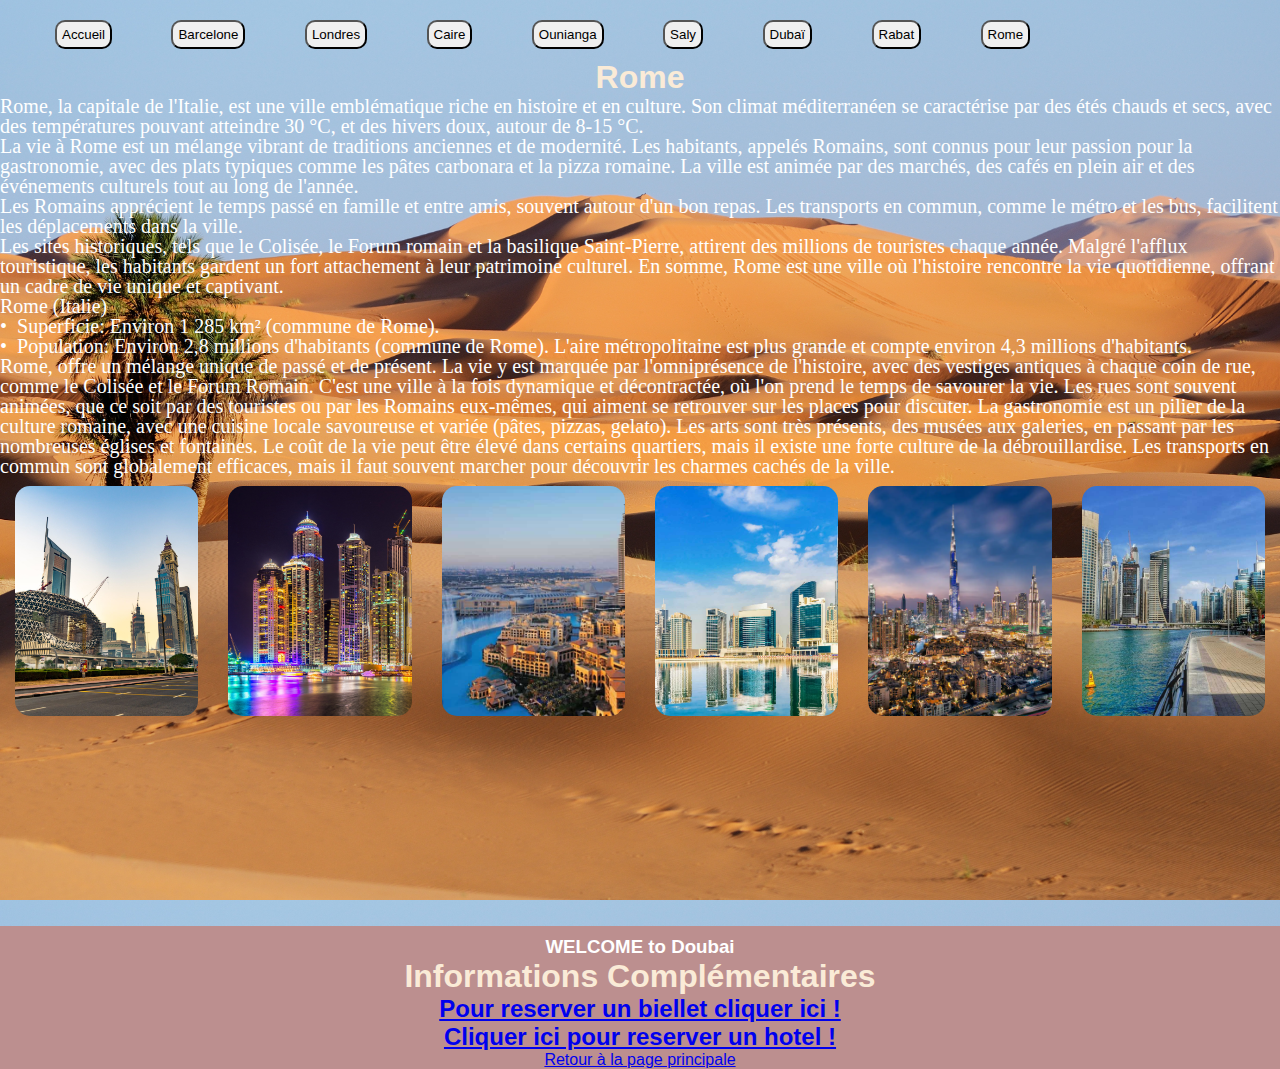
==== Rome.html @ 5faae6a0 "Add files via upload" ====
<!DOCTYPE html>
<html lang="en">

<head>
    <meta charset="UTF-8">
    <meta http-equiv="X-UA-Compatible" content="IE=edge">
    <meta name="viewport" content="width=device-width, initial-scale=1.0">
    <title>Doubai</title>
    <link rel="stylesheet" href="Doubai.css">
    <link rel="shortcut icon" href="logo doubai.png">
</head>

<body>
    <div>
        <div class="entete">
            <nav>
                <ul>
                    <li><a href="index.html"> <input type="button" value="Accueil"></a></li>
                    <li><a href="Barcelone.html"> <input type="button" value="Barcelone"></a></li>
                    <li><a href="Londres.html"> <input type="button" value="Londres"></a></li>
                    <li><a href="Caire.html"> <input type="button" value="Caire"></a></li>
                    <li><a href="Ounianga.html"> <input type="button" value="Ounianga"></a></li>
                    <li><a href="Saly.html"> <input type="button" value="Saly"></a></li>
                    <li><a href="Doubai.html"> <input type="button" value="Dubaï"></a></li>
                    <li><a href="Rabat.html"><input type="button" value="Rabat"></a></li>
                    <li><a href="Rome.html"><input type="button" value="Rome"></a></li>
                </ul>
            </nav>
        </div>

        <div class="text">
            <h1>Rome</h1>
            <p>
                Rome, la capitale de l'Italie, est une ville emblématique riche en histoire et en culture. Son climat
                méditerranéen se caractérise par des étés chauds et secs, avec des températures pouvant atteindre 30 °C,
                et des hivers doux, autour de 8-15 °C. <br>

                La vie à Rome est un mélange vibrant de traditions anciennes et de modernité. Les habitants, appelés
                Romains, sont connus pour leur passion pour la gastronomie, avec des plats typiques comme les pâtes
                carbonara et la pizza romaine. La ville est animée par des marchés, des cafés en plein air et des
                événements culturels tout au long de l'année.
                <br>

                Les Romains apprécient le temps passé en famille et entre amis, souvent autour d'un bon repas. Les
                transports en commun, comme le métro et les bus, facilitent les déplacements dans la ville. <br>

                Les sites historiques, tels que le Colisée, le Forum romain et la basilique Saint-Pierre, attirent des
                millions de touristes chaque année. Malgré l'afflux touristique, les habitants gardent un fort
                attachement à leur patrimoine culturel. En somme, Rome est une ville où l'histoire rencontre la vie
                quotidienne, offrant un cadre de vie unique et captivant. <br>
                Rome (Italie) <br>
                •  Superficie: Environ 1 285 km² (commune de Rome). <br>
                •  Population: Environ 2,8 millions d'habitants (commune de Rome). L'aire métropolitaine est plus grande
                et compte environ 4,3 millions d'habitants. <br>

                Rome, offre un mélange unique de passé et de présent. La vie y est marquée par l'omniprésence de
                l'histoire, avec des vestiges antiques à chaque coin de rue, comme le Colisée et le Forum Romain. C'est
                une ville à la fois dynamique et décontractée, où l'on prend le temps de savourer la vie. Les rues sont
                souvent animées, que ce soit par des touristes ou par les Romains eux-mêmes, qui aiment se retrouver sur
                les places pour discuter. La gastronomie est un pilier de la culture romaine, avec une cuisine locale
                savoureuse et variée (pâtes, pizzas, gelato). Les arts sont très présents, des musées aux galeries, en
                passant par les nombreuses églises et fontaines. Le coût de la vie peut être élevé dans certains
                quartiers, mais il existe une forte culture de la débrouillardise. Les transports en commun sont
                globalement efficaces, mais il faut souvent marcher pour découvrir les charmes cachés de la ville.
            </p>
        </div>
        <div class="HH">
            <div>

            </div>
            <div class=" ph p1">

            </div>
            <div class=" ph p2">

            </div>
            <div class=" ph p3">

            </div>
            <div class=" ph p4">

            </div>
            <div class=" ph p5">

            </div>
            <div class=" ph p6">

            </div>
        </div>

    </div>
    <footer>
        <div class="pied">
            <h3>WELCOME to Doubai</h3>
            <h1>Informations Complémentaires</h1>
            <h2><a
                    href="https://www.liligo.fr/vols/itineraires/paris/barcelone?msclkid=35348e35c75114948031e9b7fb98a3df&utm_source=bing&utm_medium=cpc&utm_campaign=B-L-FR-FL-CITY%20PAIR%20TOP%204%20KW%2BDSA-SEA-PC-L&utm_term=vol%20paris%20barcelone%20pas%20cher&utm_content=%5BVols%5D_%5BVols%20de%20.ORI%20%C3%A0%20.DES%5D_%5Bxx%5D_%5BSH-C%5D_%5BFR-ES%5D_%5BParis-Barcelone%5D%7C%5BPAR%5D%3E%5BBCN%5D">
                    Pour reserver un biellet cliquer ici !</a></h2>
            <h2><a href="https://www.fr.lastminute.com/hotel/">Cliquer
                    ici pour reserver un hotel !</a></h2>
            <a href="index.html">Retour à la page principale</a>
        </div>
    </footer>


</body>

</html>
---- Doubai.css ----
* {
    margin: 0;
    padding: 0;
    font-family: 'roboto', sans-serif;
}

body,
html {
    height: 100%;
    margin: 0;
    background-image: url(D0.jpg);
    background-size: cover;
    background-position: center;
}

.entete {
    height: 13%;
    display: flex;
    align-items: center;


}

.logo {
    width: 35px;
    cursor: pointer;
}

.nav {
    flex: 1;
    text-align: right;
    margin-top: 18px;
}

nav ul li {
    list-style: none;
    display: inline-block;
    margin-left: 55px;
    margin-top: 20px;
    margin-bottom: 10px;
}

nav ul li a {
    text-decoration: none;
    color: #fff;
    font-size: 15;
    margin: 10vouspx;

}

.HH {
    display: flex;
    height: 88%;
    align-items: center;
}

.text {
    flex-basis: 50%;
}

p {
    color: white;
    font-size: 20px;
    line-height: 20px;
    font-family: Georgia, 'Times New Roman', Times, serif;
}

.ph {
    width: 300px;
    height: 230px;
    display: inline-block;
    padding: 15px 25px;
    box-sizing: border-box;
    margin: 10px 15px;
    background-position: center;
    background-size: cover;
    transition: 1s all ease-in-out;
    border-radius: 15px;
    transition: 1s all ease-in-out;
    border-radius: 15px;
}

.ph:hover {

    transform: translateY(-80px) scale(2);
    ;
    animation: anim 1s infinite;
    border: 1px solid;
    border-radius: 10px;



}

@keyframes anim {

    0%,
    100% {
        border-color: rgb(212, 255, 0);
    }

    20% {
        border-color: rgb(255, 0, 162);
    }

    50% {
        border-color: rgb(240, 255, 242);
    }
}

.p1 {
    background-image: url(D1.jpg);
}

.p2 {
    background-image: url(D2.jpg);
}

.p3 {
    background-image: url(D3.jpg);
}

.p4 {
    background-image: url(D4.jpg);
}

.p5 {
    background-image: url(D5.webp);
}

.p6 {
    background-image: url(D6.jpg);
}

h1 {
    color: antiquewhite;
    text-align: center;
}

footer {
    background-color: rosybrown;
    height: auto;
    width: 100vw;
    padding-top: 10px;
    color: #fff;
    bottom: 0;
    margin-top: 200px;
}

.pied {
    display: flex;
    align-items: center;
    justify-content: center;
    flex-direction: column;
    text-align: center;
}

.pied h1 h2 {
    font-size: 1.8rem;
    font-weight: 400;
    text-transform: capitalize;
    line-height: 3rem;
    color: #000;
}

input {
    box-shadow: inset;
    border-radius: 10px;
    padding: 5px;

}

input:hover {
    transform: scale(1);
    animation: am 1s infinite;
    border-radius: 5px;
}

@keyframes am {

    0%,
    100% {
        background-image: linear-gradient(blue, pink);
    }

    20%,
    50% {
        background-image: linear-gradient(red, white);
    }
}
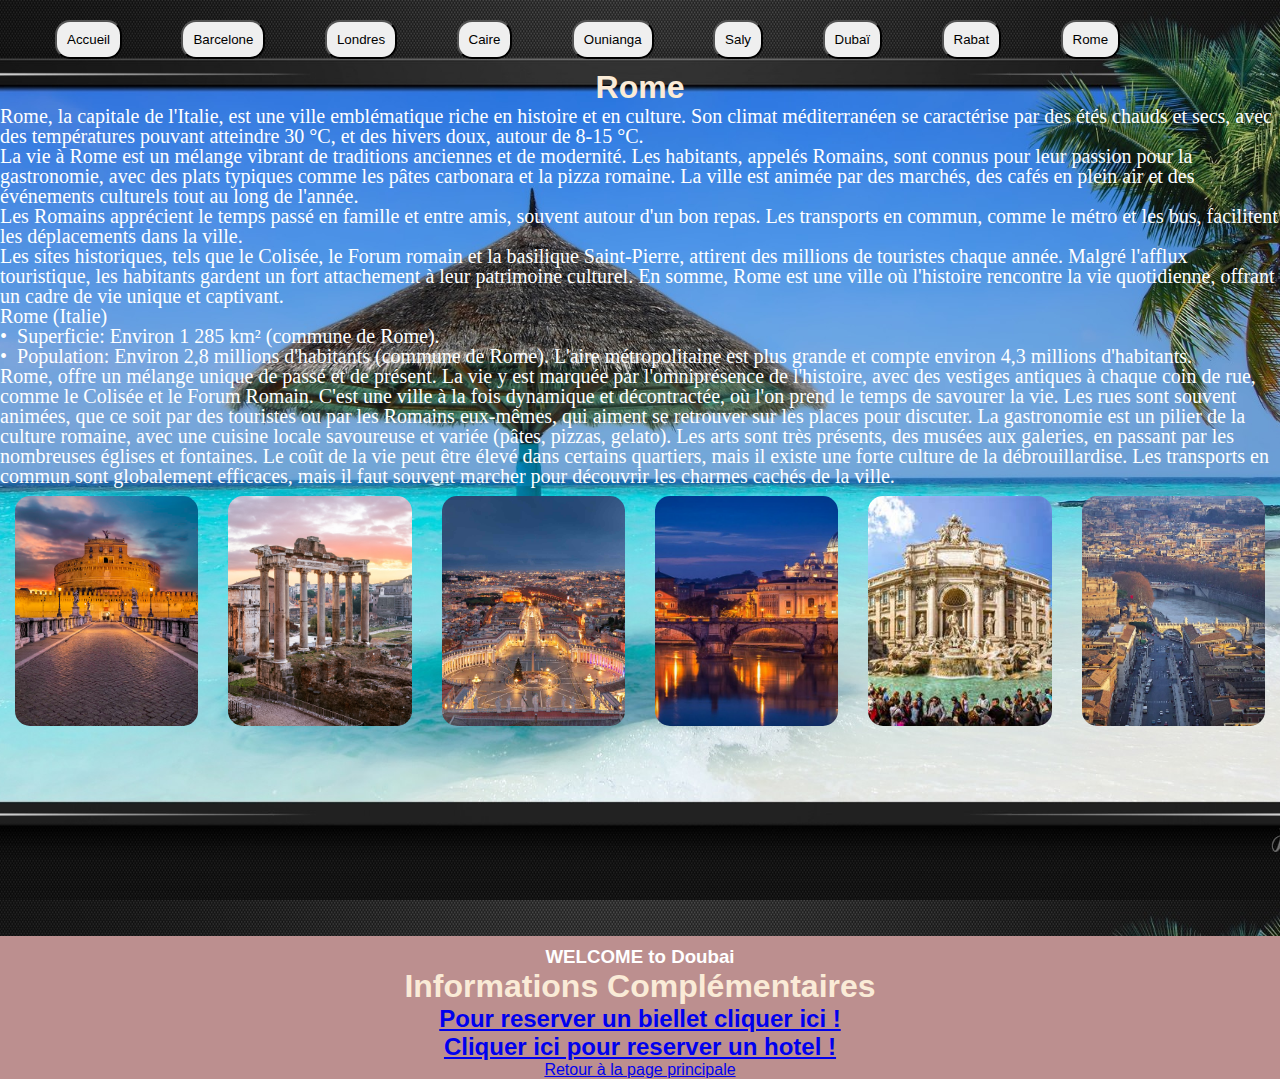
==== commit f0eca061: "Update Rome.html" ====
--- a/Rome.html
+++ b/Rome.html
@@ -5,9 +5,9 @@
     <meta charset="UTF-8">
     <meta http-equiv="X-UA-Compatible" content="IE=edge">
     <meta name="viewport" content="width=device-width, initial-scale=1.0">
-    <title>Doubai</title>
-    <link rel="stylesheet" href="Doubai.css">
-    <link rel="shortcut icon" href="logo doubai.png">
+    <title>Rome</title>
+    <link rel="stylesheet" href="Rome.css">
+    <link rel="shortcut icon" href="logo Rome.webp">
 </head>
 
 <body>
@@ -105,4 +105,4 @@
 
 </body>
 
-</html>+</html>
--- a/Rome.css
+++ b/Rome.css
@@ -0,0 +1,194 @@
+* {
+    margin: 0;
+    padding: 0;
+    font-family: 'roboto', sans-serif;
+}
+
+body,
+html {
+    height: 100%;
+    margin: 0;
+    background-image: url(Ro00.jpg);
+    background-size: cover;
+    background-position: center;
+}
+
+.entete {
+    height: 13%;
+    display: flex;
+    align-items: center;
+
+
+}
+
+/* .logo {
+    width: 35px;
+    cursor: pointer;
+} */
+
+.nav {
+    flex: 1;
+    text-align: right;
+    margin-top: 15px;
+}
+
+nav ul li {
+    list-style: none;
+    display: inline-block;
+    margin-left: 55px;
+    margin-top: 20px;
+    margin-bottom: 10px;
+}
+
+nav ul li a {
+    text-decoration: none;
+    color: #fff;
+    font-size: 15;
+    margin: 10vouspx;
+
+}
+
+.HH {
+    display: flex;
+    height: 88%;
+    align-items: center;
+}
+
+.text {
+    flex-basis: 50%;
+}
+
+p {
+    color: white;
+    font-size: 20px;
+    line-height: 20px;
+    font-family: 'Georgia', 'Times New Roman', Times, serif;
+}
+
+.ph {
+    width: 300px;
+    height: 230px;
+    display: inline-block;
+    padding: 15px 25px;
+    box-sizing: border-box;
+    margin: 10px 15px;
+    background-position: center;
+    background-size: cover;
+    transition: 1s all ease-in-out;
+    border-radius: 15px;
+}
+
+.ph:hover {
+
+    transform: translateY(-80px) scale(2);
+    animation: anim 1s infinite;
+    border: 1px solid;
+    border-radius: 10px;
+
+
+
+}
+
+@keyframes anim {
+
+    0%,
+    100% {
+        border-color: rgb(212, 255, 0);
+    }
+
+    20% {
+        border-color: rgb(255, 0, 162);
+    }
+
+    50% {
+        border-color: rgb(240, 255, 242);
+    }
+}
+
+.p1 {
+    background-image: url(Ro1.avif);
+}
+
+.p2 {
+    background-image: url(Ro2.jpg);
+}
+
+.p3 {
+    background-image: url(Ro3.jpg);
+}
+
+.p4 {
+    background-image: url(Ro4.jpg);
+}
+
+.p5 {
+    background-image: url(Ro5.jpg);
+}
+
+.p6 {
+    background-image: url(Ro6.webp);
+}
+
+h1 {
+    color: antiquewhite;
+    text-align: center;
+}
+
+footer {
+    background-color: rosybrown;
+    height: auto;
+    width: 100vw;
+    padding-top: 10px;
+    color: #fff;
+    bottom: 0;
+    margin-top: 200px;
+}
+
+.pied {
+    display: flex;
+    align-items: center;
+    justify-content: center;
+    flex-direction: column;
+    text-align: center;
+}
+
+.pied h1 h2 {
+    font-size: 1.8rem;
+    font-weight: 400;
+    text-transform: capitalize;
+    line-height: 3rem;
+    color: #000;
+}
+
+input {
+    box-shadow: inset;
+    border-radius: 15px;
+    padding: 10px;
+
+}
+
+input:hover {
+    transform: scale(1);
+    animation: am 1s infinite;
+    border-radius: 5px;
+}
+
+@keyframes am {
+
+    0%,
+    100% {
+        background-image: linear-gradient(blue, pink);
+    }
+
+    20%,
+    50% {
+        background-image: linear-gradient(red, white);
+    }
+}
+
+/* iframe {
+    border-radius: 10px;
+    margin-left: 250px;
+
+
+} */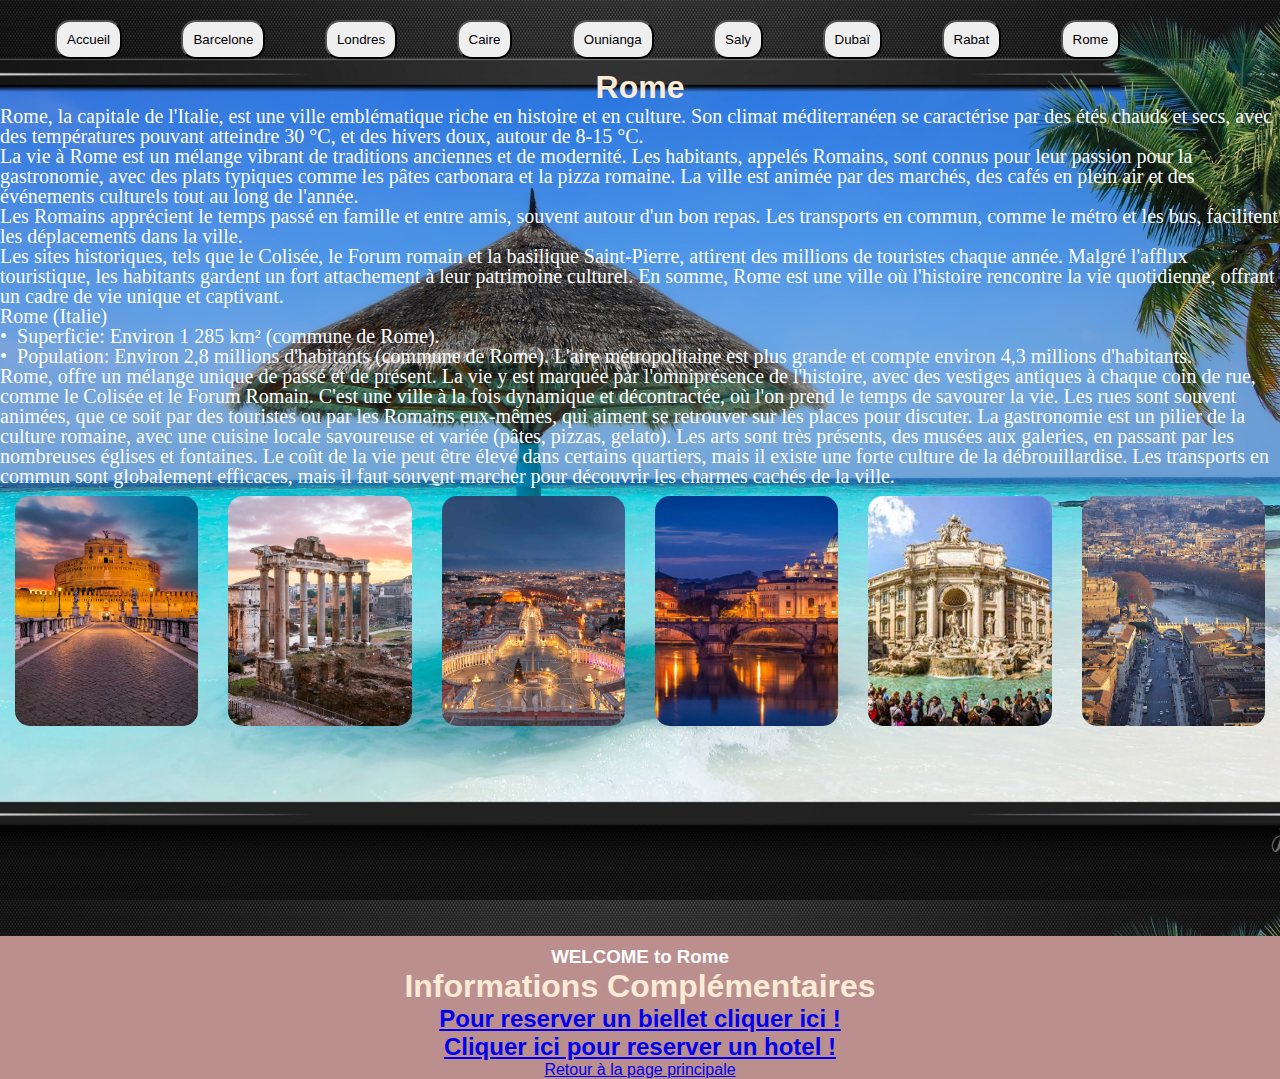
==== commit 65e4824d: "Update Rome.html" ====
--- a/Rome.html
+++ b/Rome.html
@@ -91,7 +91,7 @@
     </div>
     <footer>
         <div class="pied">
-            <h3>WELCOME to Doubai</h3>
+            <h3>WELCOME to Rome </h3>
             <h1>Informations Complémentaires</h1>
             <h2><a
                     href="https://www.liligo.fr/vols/itineraires/paris/barcelone?msclkid=35348e35c75114948031e9b7fb98a3df&utm_source=bing&utm_medium=cpc&utm_campaign=B-L-FR-FL-CITY%20PAIR%20TOP%204%20KW%2BDSA-SEA-PC-L&utm_term=vol%20paris%20barcelone%20pas%20cher&utm_content=%5BVols%5D_%5BVols%20de%20.ORI%20%C3%A0%20.DES%5D_%5Bxx%5D_%5BSH-C%5D_%5BFR-ES%5D_%5BParis-Barcelone%5D%7C%5BPAR%5D%3E%5BBCN%5D">
